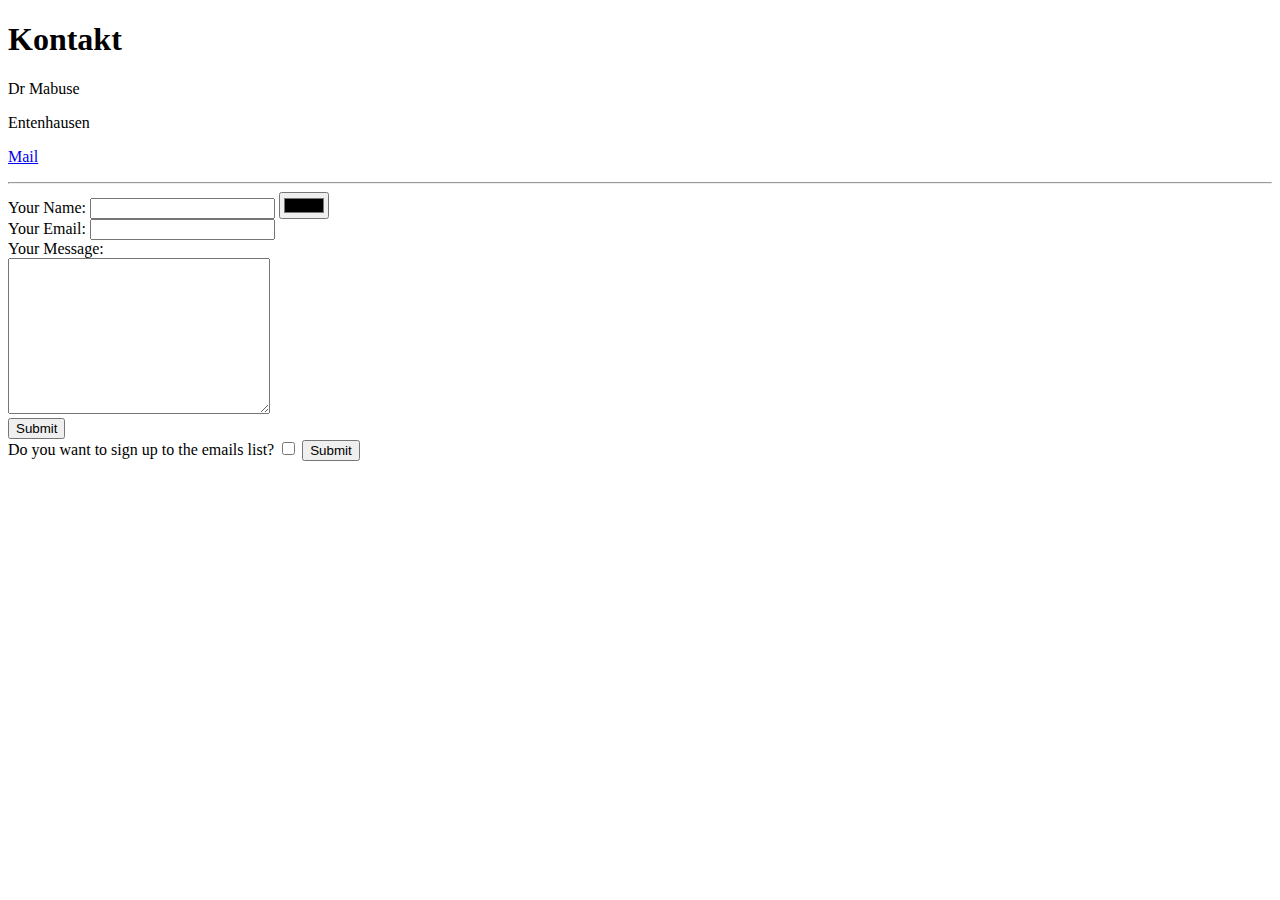
==== contact.html @ c9229c99 "Add initial cv website files" ====
<!DOCTYPE html>
<html lang="en" dir="ltr">
  <head>
    <meta charset="utf-8">
    <title></title>
  </head>
  <body>
    <h1> Kontakt</h1>
    <p> Dr Mabuse </p>
    <p> Entenhausen </p>
    <a href="mailto:drmabuse@entenhausen.de">Mail</a>
<p></p>
<hr>
<form enctype="text/plain" action="mailto:test@test.de" method="post">
  <label>Your Name:</label>
  <input type="text" name="yourName" value="">
  <input type="color" name="" value=""><br />
  <label>Your Email:</label>
  <input type="email" name="yourEmail" value=""><br>
  <label>Your Message:</label><br>
  <textarea name="name" rows="10" cols="30"></textarea><br>
  <input type="submit" name=""><br />
  <label>Do you want to sign up to the emails list?</label>
  <input type="checkbox" name="" value="">
  <input type="submit" name="submit">

</form>

  </body>
</html>
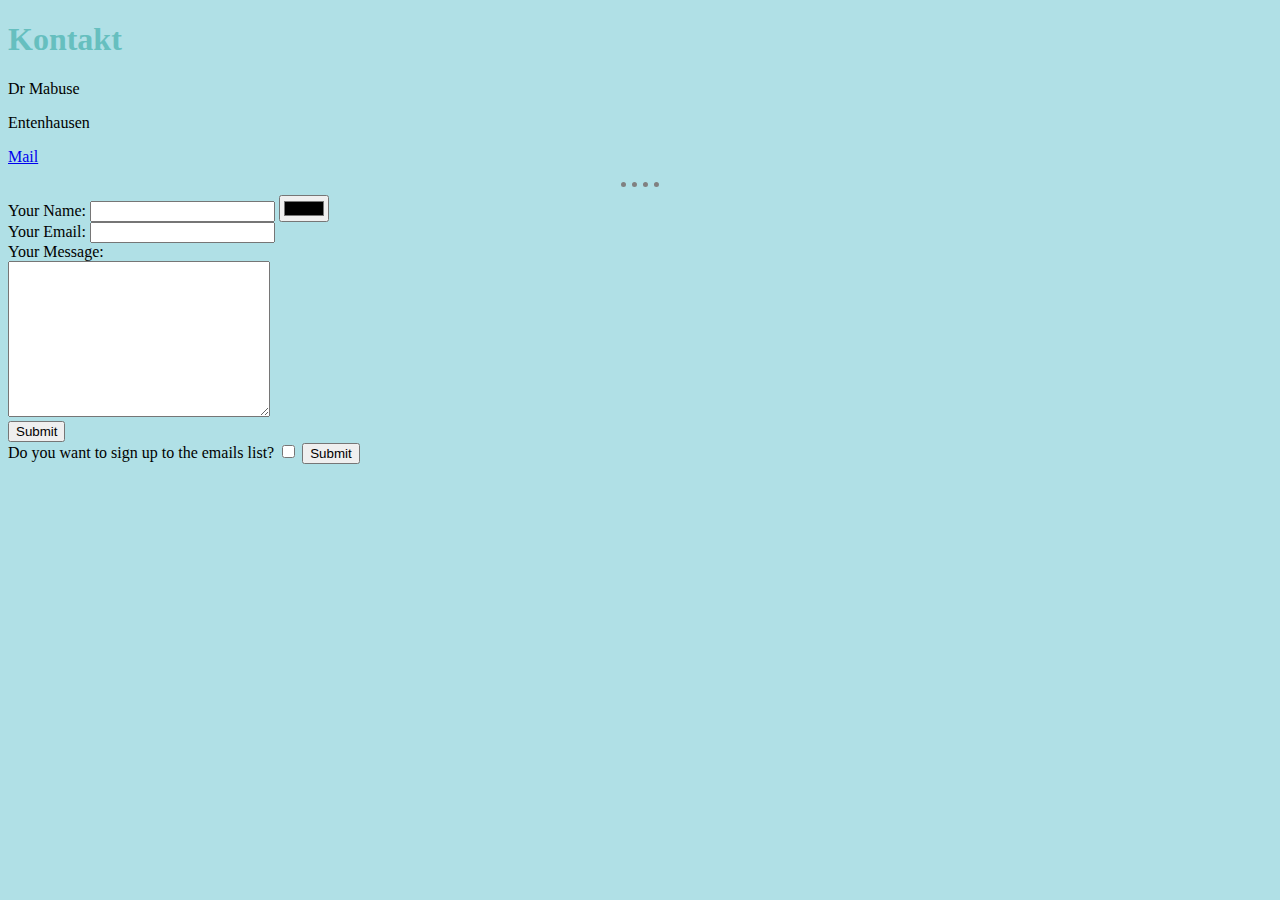
==== commit 1437bcfa: "New Files Upload" ====
--- a/contact.html
+++ b/contact.html
@@ -2,7 +2,8 @@
 <html lang="en" dir="ltr">
   <head>
     <meta charset="utf-8">
-    <title></title>
+    <title>Contact</title>
+    <link rel="stylesheet" href="css/styles.css">
   </head>
   <body>
     <h1> Kontakt</h1>
--- a/css/styles.css
+++ b/css/styles.css
@@ -0,0 +1,17 @@
+
+  body {
+    background-color: powderblue;
+  }
+  hr {
+    border-color: grey;
+    border-style: dotted none none;
+    border-width: 5px;
+    width: 3%;
+  }
+  h1 {
+    color: #66BFBF
+  }
+  
+  h3 {
+    color: #66BFBF
+  }
